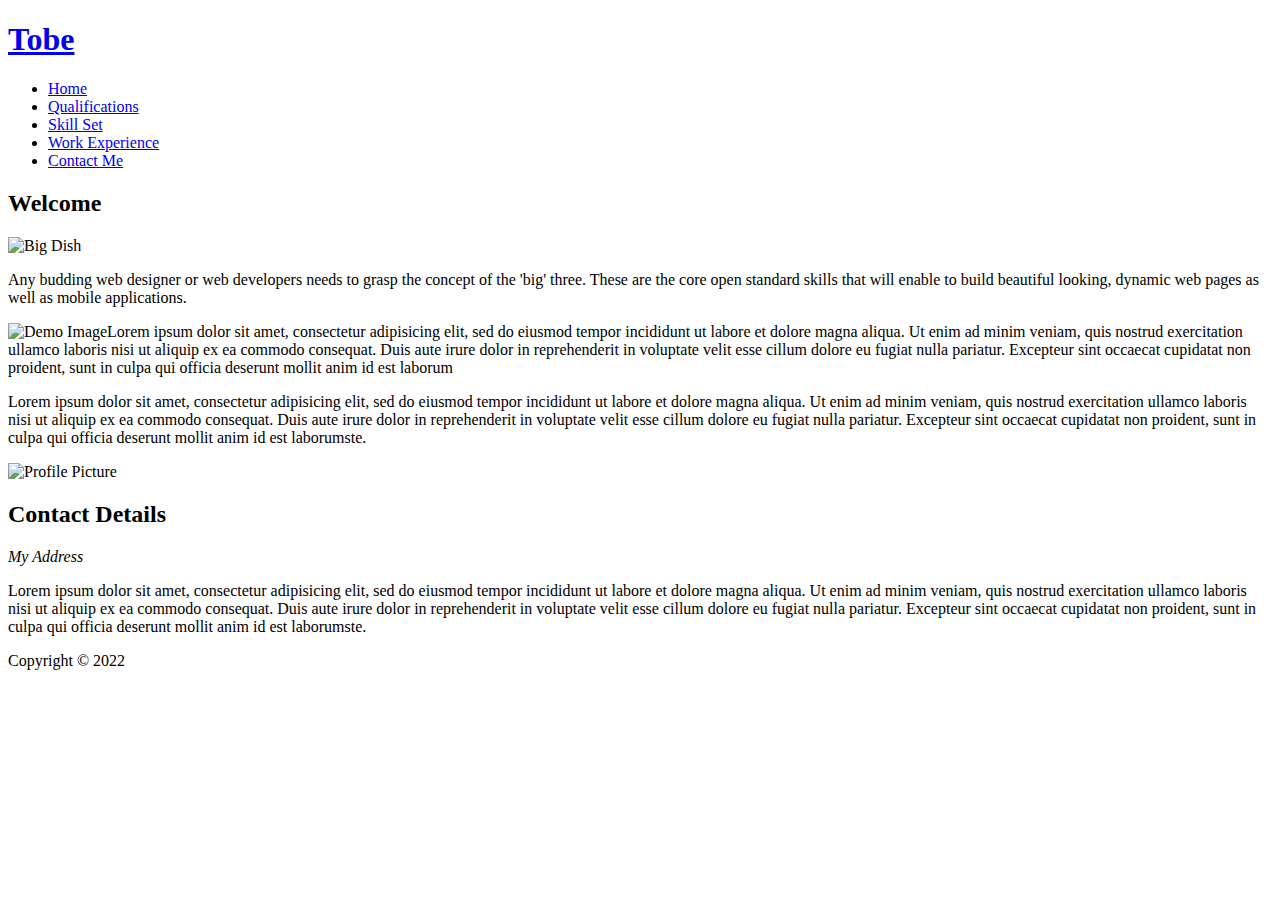
==== index.html @ 48bf62ef "Added Name" ====
<!doctype html>
<html>
<head>
<meta charset="utf-8">
<title>Your Name :: About Me</title>
</head>
<body>
<div class="container">
	<header>
            <div id="logo">
                <h1><a href="#">Tobe</a></h1>
        	</div>
        <nav>
            <ul>
                <li><a href="index.html">Home</a></li>
                <li><a href="qualifications.html">Qualifications</a></li>
                <li><a href="skill-set.html">Skill Set</a></li>
                <li><a href="work-experience.html">Work Experience</a></li>
                <li><a href="contact-me.html">Contact Me</a></li>
            </ul>
        </nav>
	</header>
	<main>
		<section>
        <h2>Welcome</h2>
			 <p><img src="images/dishOne.jpg" alt="Big Dish" width="900" height="200" class="resize-img"></p>
			 <p>Any budding web designer or web developers needs to grasp the concept of the 'big' three. These are the core open standard skills that will enable to build beautiful looking, dynamic web pages as well as mobile applications.</p>
          <p><img src="images/300x200.jpg" alt="Demo Image" class="left-float">Lorem ipsum dolor sit amet, consectetur adipisicing elit, sed do eiusmod tempor incididunt ut labore et dolore magna aliqua. Ut enim ad minim veniam, quis nostrud exercitation ullamco laboris nisi ut aliquip ex ea commodo consequat. Duis aute irure dolor in reprehenderit in voluptate velit esse cillum dolore eu fugiat nulla pariatur. Excepteur sint occaecat cupidatat non proident, sunt in culpa qui officia deserunt mollit anim id est laborum</p>
          <p>Lorem ipsum dolor sit amet, consectetur adipisicing elit, sed do eiusmod tempor incididunt ut labore et dolore magna aliqua. Ut enim ad minim veniam, quis nostrud exercitation ullamco laboris nisi ut aliquip ex ea commodo consequat. Duis aute irure dolor in reprehenderit in voluptate velit esse cillum dolore eu fugiat nulla pariatur. Excepteur sint occaecat cupidatat non proident, sunt in culpa qui officia deserunt mollit anim id est laborumste.</p>
        </section>
		<div class="sidebar">
                <p><img src="images/square200px.png" alt="Profile Picture"></p>
                <h2>Contact Details</h2>
                <address>My Address</address>
                 <p>Lorem ipsum dolor sit amet, consectetur adipisicing elit, sed do eiusmod tempor incididunt ut labore et dolore magna aliqua. Ut enim ad minim veniam, quis nostrud exercitation ullamco laboris nisi ut aliquip ex ea commodo consequat. Duis aute irure dolor in reprehenderit in voluptate velit esse cillum dolore eu fugiat nulla pariatur. Excepteur sint occaecat cupidatat non proident, sunt in culpa qui officia deserunt mollit anim id est laborumste.</p>
	  </div>
	</main>
	<footer>
			<p>Copyright &copy; 2022</p>
	</footer>
</div>
</body>
</html>
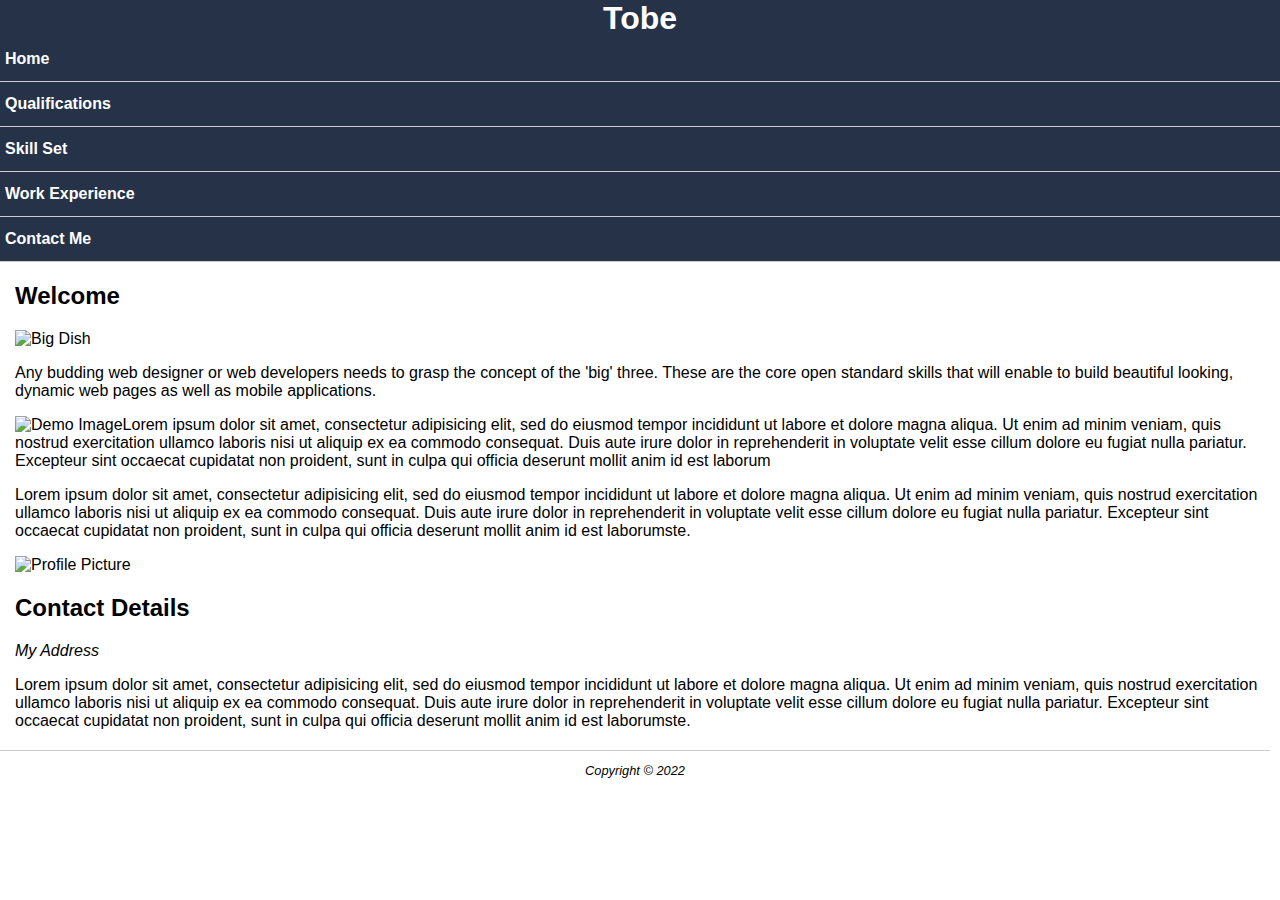
==== commit c7a1840e: "Added mobile first" ====
--- a/index.html
+++ b/index.html
@@ -2,7 +2,12 @@
 <html>
 <head>
 <meta charset="utf-8">
+<meta name="viewport" content="width=device-width, initial-scale=1"/>
 <title>Your Name :: About Me</title>
+<link rel="stylesheet" href="styles/mobile.css">
+<link rel="stylesheet"
+href="styles/desktop.css"
+media="only screen and (min-width : 720px)">
 </head>
 <body>
 <div class="container">
--- a/styles/mobile.css
+++ b/styles/mobile.css
@@ -0,0 +1,55 @@
+body {
+    font-family: helvetica, arial, sans-serif;
+    font-size: 1em;
+    margin: 0;
+    padding: 0;
+}
+.container {
+    width: 100%;
+}
+main, footer {
+    padding: 0 15px;
+}
+#logo {
+    text-align: center;
+}
+header {
+    background-color: #263248;
+}
+header h1 {
+    margin: 0;
+}
+header h1 a {
+    color: #fff;
+    text-decoration: none;
+}
+nav ul {
+    list-style: none;
+    padding-left: 0;
+    margin: 0;
+    display: flex;
+    flex-direction: column;
+}
+nav ul li {
+    border-bottom: 1px solid #ccc;
+    padding: 5px;
+}
+nav ul li a {
+    display: inline-block;
+    width: 100%;
+    font-weight: bold;
+    text-decoration: none;
+    color: #fff;
+    padding: 8px 0;
+}
+.resize-img{
+    width: 100%;
+    height: auto;
+}
+footer {
+    border-top: 1px solid #ccc;
+    margin: 20px 10px 10px 0;
+    font-size: 0.8em;
+    text-align: center;
+    font-style: italic;
+}